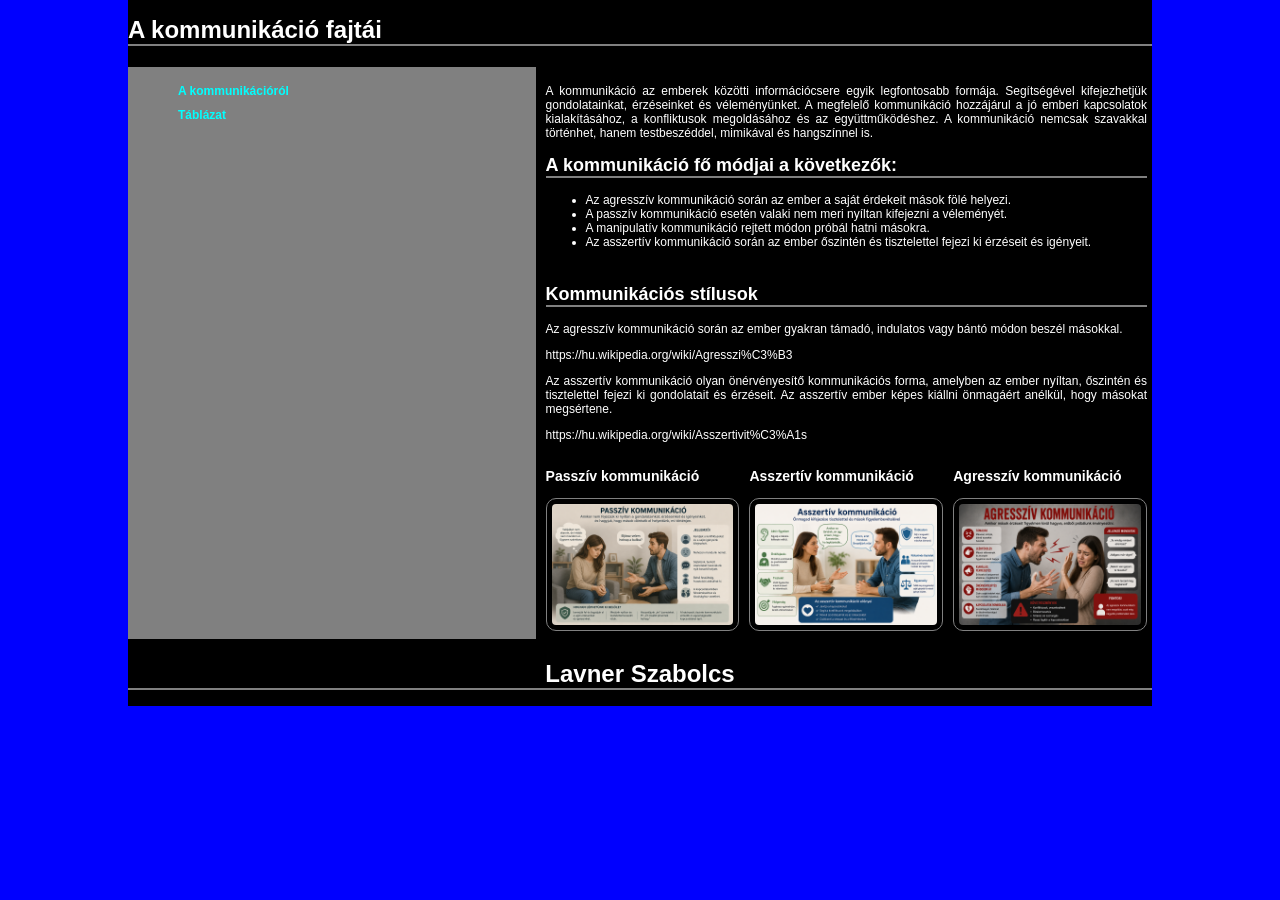
==== tablazat.html @ 379c4a91 "vege" ====
<!DOCTYPE html>
<html lang="hu">
<head>
    <meta charset="UTF-8">
    <meta name="viewport" content="width=device-width, initial-scale=1.0">
    <meta name="description" content="év végi doga">
    <meta name="keywords" content="LSz doga">
    <link rel="stylesheet" href="style.css">
    <title>Lavner Szabolcs</title>
</head>
<body>
    <main>
        <header>
            <h1>A kommunikáció fajtái</h1>
        </header>
        <nav>
            <ul>
                <li><a href="index.html">A kommunikációról</a></li>
                <li><a href="tablazat.html">Táblázat</a></li>
            </ul>
        </nav>
        <article>
            <p>A kommunikáció az emberek közötti információcsere egyik legfontosabb formája.
Segítségével kifejezhetjük gondolatainkat, érzéseinket és véleményünket.
A megfelelő kommunikáció hozzájárul a jó emberi kapcsolatok kialakításához, a konfliktusok megoldásához és az együttműködéshez.
A kommunikáció nemcsak szavakkal történhet, hanem testbeszéddel, mimikával és hangszínnel is.</p>
<h1>A kommunikáció fő módjai a következők:</h1>
<ul>
    <li>Az agresszív kommunikáció során az ember a saját érdekeit mások fölé helyezi.</li>
    <li>A passzív kommunikáció esetén valaki nem meri nyíltan kifejezni a véleményét.</li>
    <li>A manipulatív kommunikáció rejtett módon próbál hatni másokra.</li>
    <li>Az asszertív kommunikáció során az ember őszintén és tisztelettel fejezi ki érzéseit és igényeit.</li>
</ul>
<h2>Kommunikációs stílusok</h2>
<div>

<p>Az agresszív kommunikáció során az ember gyakran támadó, indulatos vagy bántó módon beszél másokkal.</p>
<p>https://hu.wikipedia.org/wiki/Agresszi%C3%B3 </p>

</div>
<div>

<p>Az asszertív kommunikáció olyan önérvényesítő kommunikációs forma, amelyben az ember nyíltan, őszintén és tisztelettel fejezi ki gondolatait és érzéseit. Az asszertív ember képes kiállni önmagáért anélkül, hogy másokat megsértene. </p>
<p>https://hu.wikipedia.org/wiki/Asszertivit%C3%A1s</p>



<div class="kártyák">
    <div>
    <h3>Passzív kommunikáció</h3>
<img src="kepek/passziv.png" alt="Passzív">
</div>
<div>
<h3>Asszertív kommunikáció</h3>
<img src="kepek/asszertiv.png" alt="Asszertív">
</div>
<div>
<h3>Agresszív kommunikáció</h3>
<img src="kepek/agressziv.png" alt="aggresszív">
</div>
</div>
        </article>
        <footer>
            <h1>Lavner Szabolcs</h1>
        </footer>
    </main>
</body>
</html>
---- style.css ----
*{
    box-sizing: border-box;
}
body{
    background-color: blue;
    font-family: verdana, arial;
    font-size: 12px;
    color: white;
    text-align: justify;
    padding: 0;
    margin: 0;
}


main{
    display: grid;
    grid-template-columns: 2fr 3fr;
    gap: 5px;
    grid-template-areas: 
    "h h"
    "n ar"
    "f f";
    max-width: 1200px;
    width: 80%;
    margin: auto;
    background-color: black;
}


header{
    grid-area: h;
}


nav{
    grid-area: n;
    background-color: gray;
}
nav li{
    
    padding-top: 5px;
    padding-bottom: 5px;
    padding-left: 10px;
    padding-right: 10px;
    border: 5px;
    list-style: none;

}
nav li:hover{
    background-color: black;
}
nav a{
    text-decoration: none;
    font-weight: bolder;
    color: aqua;
}



article{
    grid-area: ar;
    padding: 5px;
}

h1{
    border-bottom: 2px solid gray
    ;
}

h2{
    border-bottom: 2px solid gray;
    padding-top: 20px;
}


img{
    
    width: 100%;
    padding: 5px;
    border: 1px solid gray;
    border-radius: 10px;

}
.kártyák{

        display: grid;
    grid-template-columns: 1fr 1fr 1fr;
    gap: 10px;
    
    
}

footer{
    grid-area: f;
    text-align: center;
}

@media screen and (max-width:600px) {
    main{
        grid-template-columns: 1fr;
        grid-template-areas: 
        "h"
        "ar"
        "n"
        "f";
    }

    .kártyák{
        grid-template-columns: 1fr;
    }
    nav ul{
        display: grid;
        grid-template-columns: 1fr;
        width: 100px;
    }
    body{
        font: calc(10px + 2vw);
    }
}
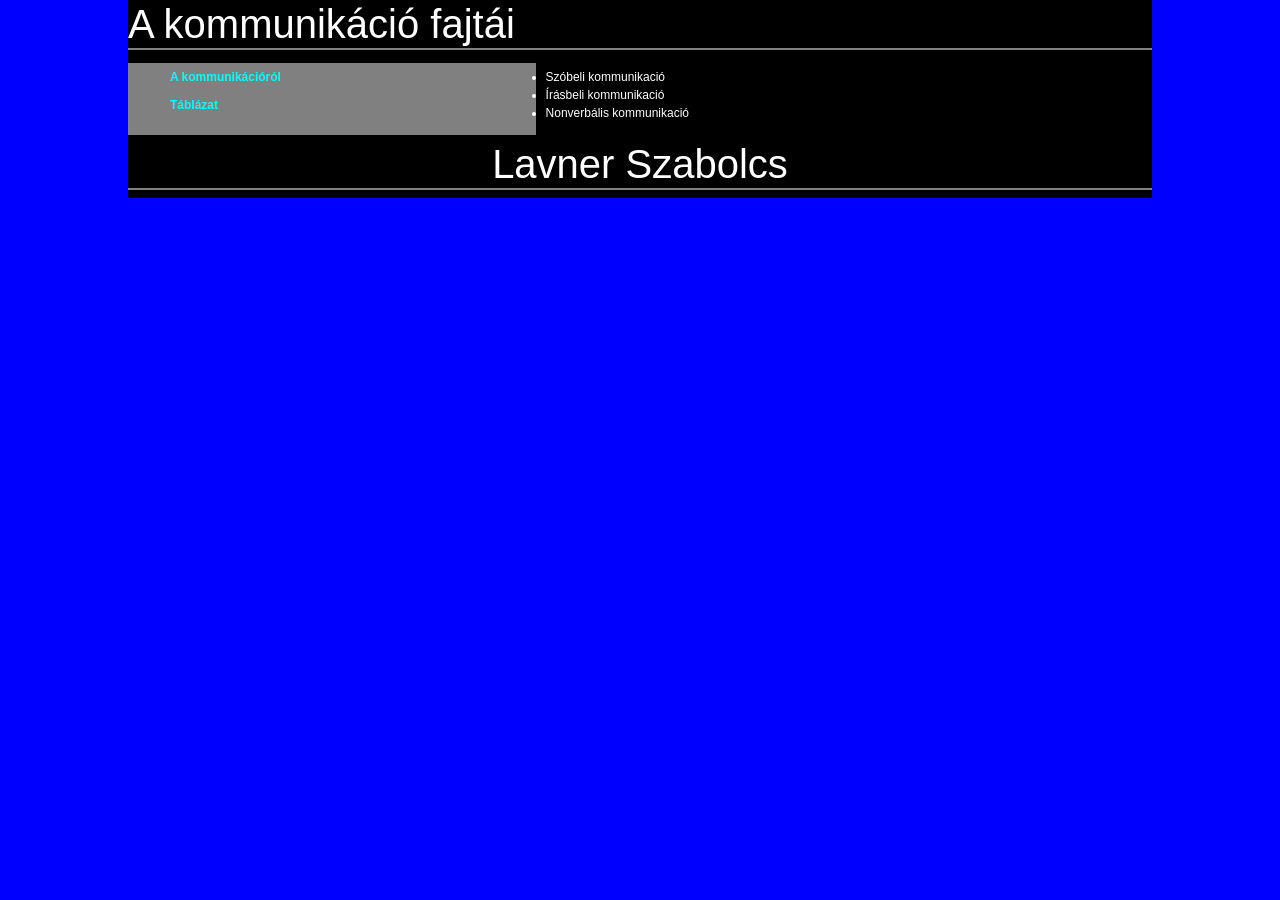
==== commit bf5642fe: "vege" ====
--- a/tablazat.html
+++ b/tablazat.html
@@ -5,6 +5,8 @@
     <meta name="viewport" content="width=device-width, initial-scale=1.0">
     <meta name="description" content="év végi doga">
     <meta name="keywords" content="LSz doga">
+    <link href="https://cdn.jsdelivr.net/npm/bootstrap@5.3.8/dist/css/bootstrap.min.css" rel="stylesheet">
+  <script src="https://cdn.jsdelivr.net/npm/bootstrap@5.3.8/dist/js/bootstrap.bundle.min.js"></script>
     <link rel="stylesheet" href="style.css">
     <title>Lavner Szabolcs</title>
 </head>
@@ -19,46 +21,13 @@
                 <li><a href="tablazat.html">Táblázat</a></li>
             </ul>
         </nav>
+        
         <article>
-            <p>A kommunikáció az emberek közötti információcsere egyik legfontosabb formája.
-Segítségével kifejezhetjük gondolatainkat, érzéseinket és véleményünket.
-A megfelelő kommunikáció hozzájárul a jó emberi kapcsolatok kialakításához, a konfliktusok megoldásához és az együttműködéshez.
-A kommunikáció nemcsak szavakkal történhet, hanem testbeszéddel, mimikával és hangszínnel is.</p>
-<h1>A kommunikáció fő módjai a következők:</h1>
-<ul>
-    <li>Az agresszív kommunikáció során az ember a saját érdekeit mások fölé helyezi.</li>
-    <li>A passzív kommunikáció esetén valaki nem meri nyíltan kifejezni a véleményét.</li>
-    <li>A manipulatív kommunikáció rejtett módon próbál hatni másokra.</li>
-    <li>Az asszertív kommunikáció során az ember őszintén és tisztelettel fejezi ki érzéseit és igényeit.</li>
+            <ul class="list-group">
+  <li class="Szóbeli kommunikació">Szóbeli kommunikació</li>
+  <li class="Írásbeli kommunikació">Írásbeli kommunikació</li>
+  <li class="Nonverbális kommunikació">Nonverbális kommunikació</li>
 </ul>
-<h2>Kommunikációs stílusok</h2>
-<div>
-
-<p>Az agresszív kommunikáció során az ember gyakran támadó, indulatos vagy bántó módon beszél másokkal.</p>
-<p>https://hu.wikipedia.org/wiki/Agresszi%C3%B3 </p>
-
-</div>
-<div>
-
-<p>Az asszertív kommunikáció olyan önérvényesítő kommunikációs forma, amelyben az ember nyíltan, őszintén és tisztelettel fejezi ki gondolatait és érzéseit. Az asszertív ember képes kiállni önmagáért anélkül, hogy másokat megsértene. </p>
-<p>https://hu.wikipedia.org/wiki/Asszertivit%C3%A1s</p>
-
-
-
-<div class="kártyák">
-    <div>
-    <h3>Passzív kommunikáció</h3>
-<img src="kepek/passziv.png" alt="Passzív">
-</div>
-<div>
-<h3>Asszertív kommunikáció</h3>
-<img src="kepek/asszertiv.png" alt="Asszertív">
-</div>
-<div>
-<h3>Agresszív kommunikáció</h3>
-<img src="kepek/agressziv.png" alt="aggresszív">
-</div>
-</div>
         </article>
         <footer>
             <h1>Lavner Szabolcs</h1>
